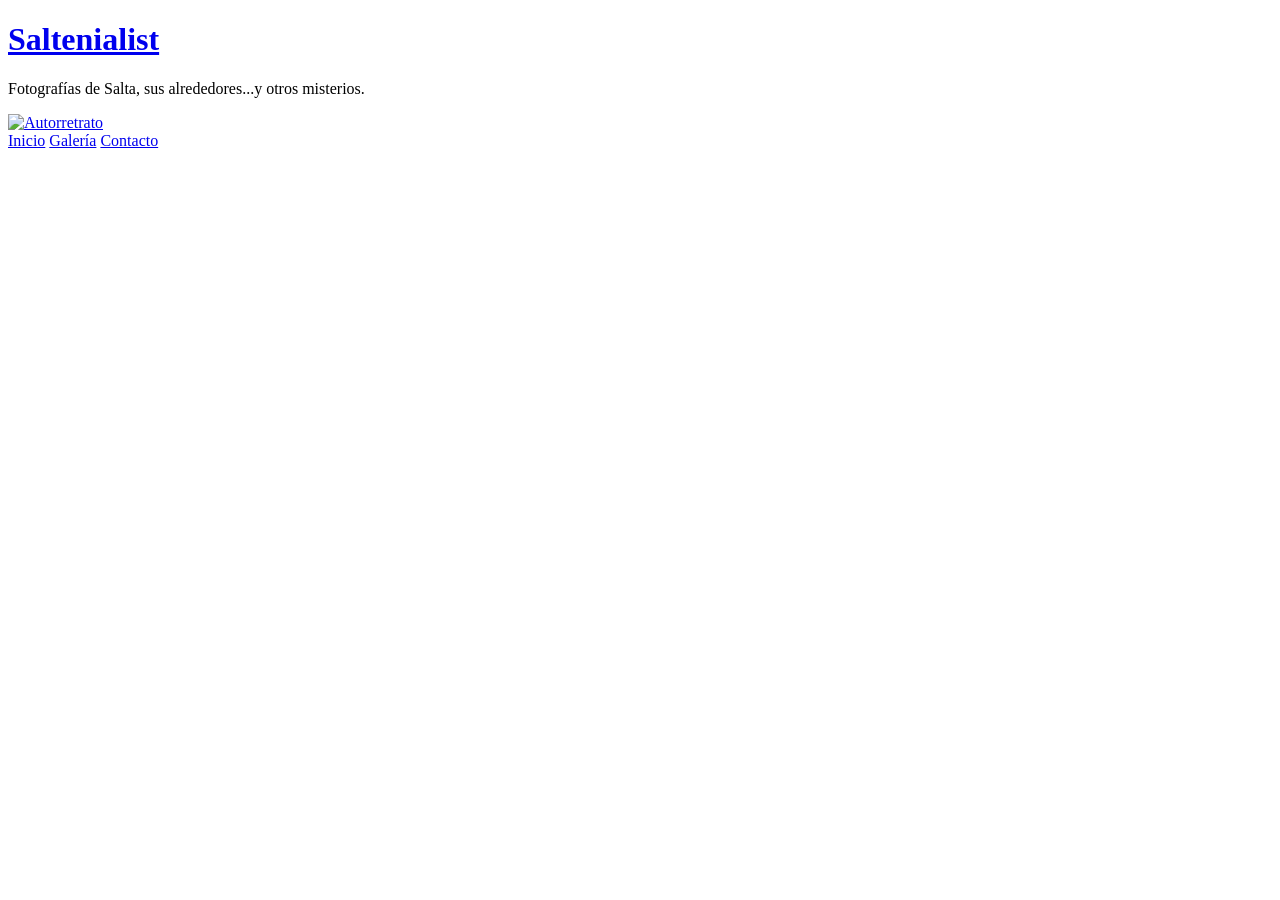
==== index.html @ c1b5d693 "Update index.html" ====
<!DOCTYPE html>
<html lang="es">
<head>
    <meta charset="UTF-8">
    <meta name="viewport" content="width=device-width, initial-scale=1.0">
    <title>Saltenialist</title>
    <link rel="stylesheet" href="estilo.css">
</head>
<body>

    <header>
        <h1><a href="index.html" class="site-title">Saltenialist</a></h1>
        <p class="subtitle">Fotografías de Salta, sus alrededores...y otros misterios.</p>

        <!-- LA FOTO ES UN LINK A LA GALERÍA -->
        <a href="galeria.html" class="link-portada">
            <img src="https://i.ibb.co/Nn2NvRqV/Whats-App-Image-2026-07-20-at-17-39-43.jpg" 
                 alt="Autorretrato" 
                 class="img-portada"
                 title="Ver galería de fotos">
        </a>

        <nav>
            <a href="index.html">Inicio</a>
            <a href="galeria.html">Galería</a>
            <a href="https://wa.me/543874151722" target="_blank" rel="noopener">Contacto</a>
        </nav>
    </header>

    <main>
        <!-- Sin lista de posts -->
    </main>

</body>
</html>
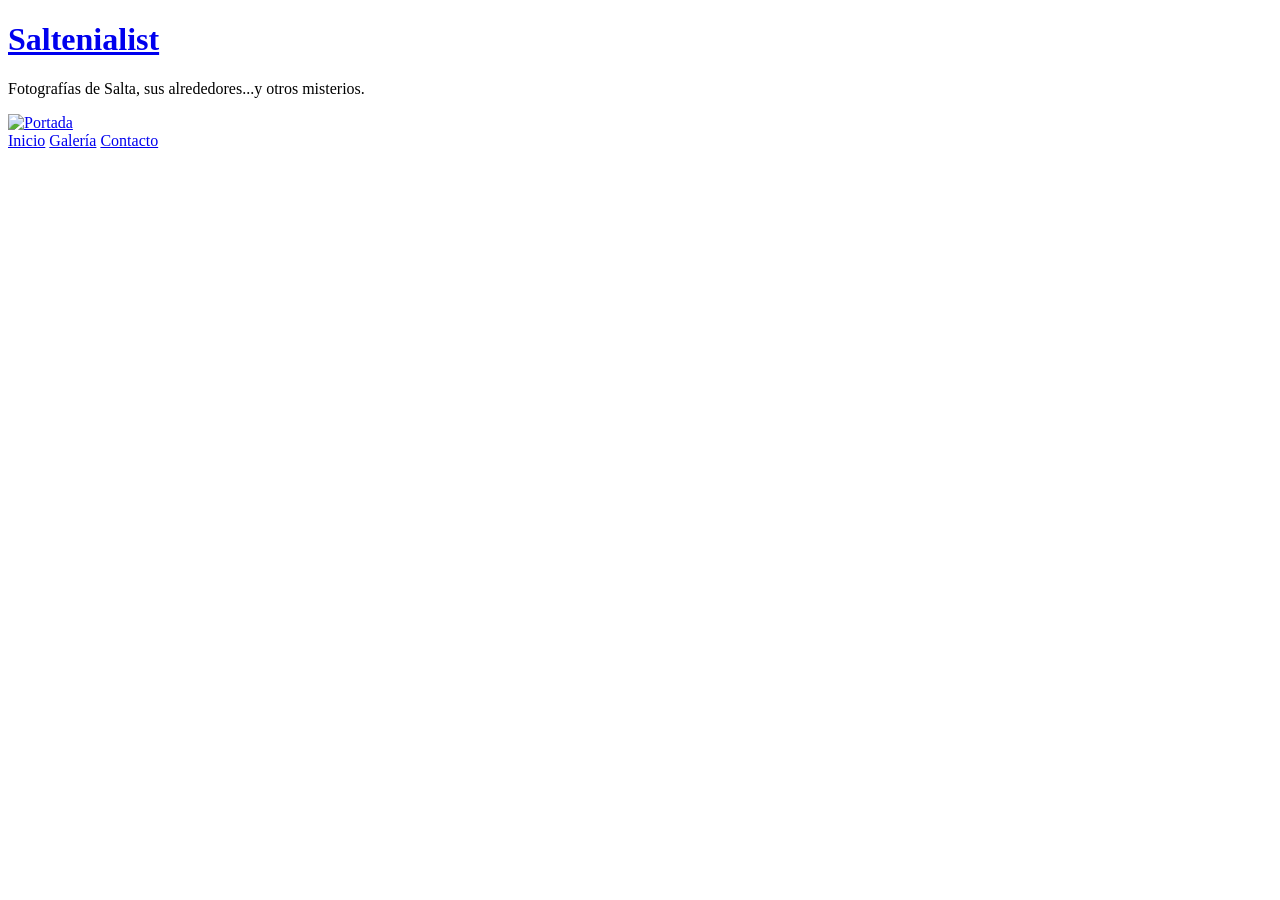
==== commit 106b521c: "Update index.html" ====
--- a/index.html
+++ b/index.html
@@ -14,8 +14,8 @@
 
         <!-- LA FOTO ES UN LINK A LA GALERÍA -->
         <a href="galeria.html" class="link-portada">
-            <img src="https://i.ibb.co/Nn2NvRqV/Whats-App-Image-2026-07-20-at-17-39-43.jpg" 
-                 alt="Autorretrato" 
+            <img src="https://i.ibb.co/LXb7BmD2/Saltenialist-01-1.jpg" 
+                 alt="Portada" 
                  class="img-portada"
                  title="Ver galería de fotos">
         </a>
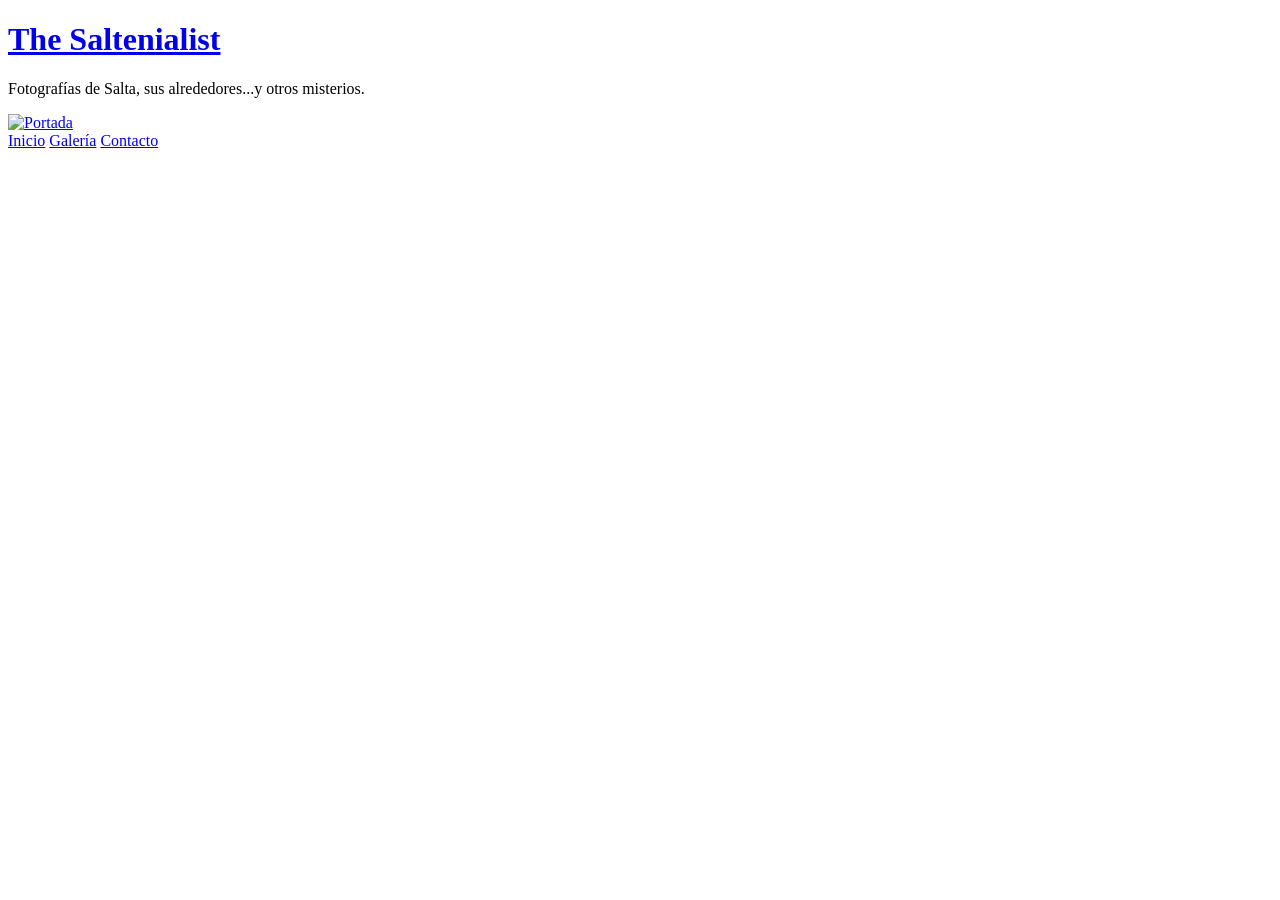
==== commit 03882d4f: "Update index.html" ====
--- a/index.html
+++ b/index.html
@@ -9,7 +9,7 @@
 <body>
 
     <header>
-        <h1><a href="index.html" class="site-title">Saltenialist</a></h1>
+        <h1><a href="index.html" class="site-title">The Saltenialist</a></h1>
         <p class="subtitle">Fotografías de Salta, sus alrededores...y otros misterios.</p>
 
         <!-- LA FOTO ES UN LINK A LA GALERÍA -->
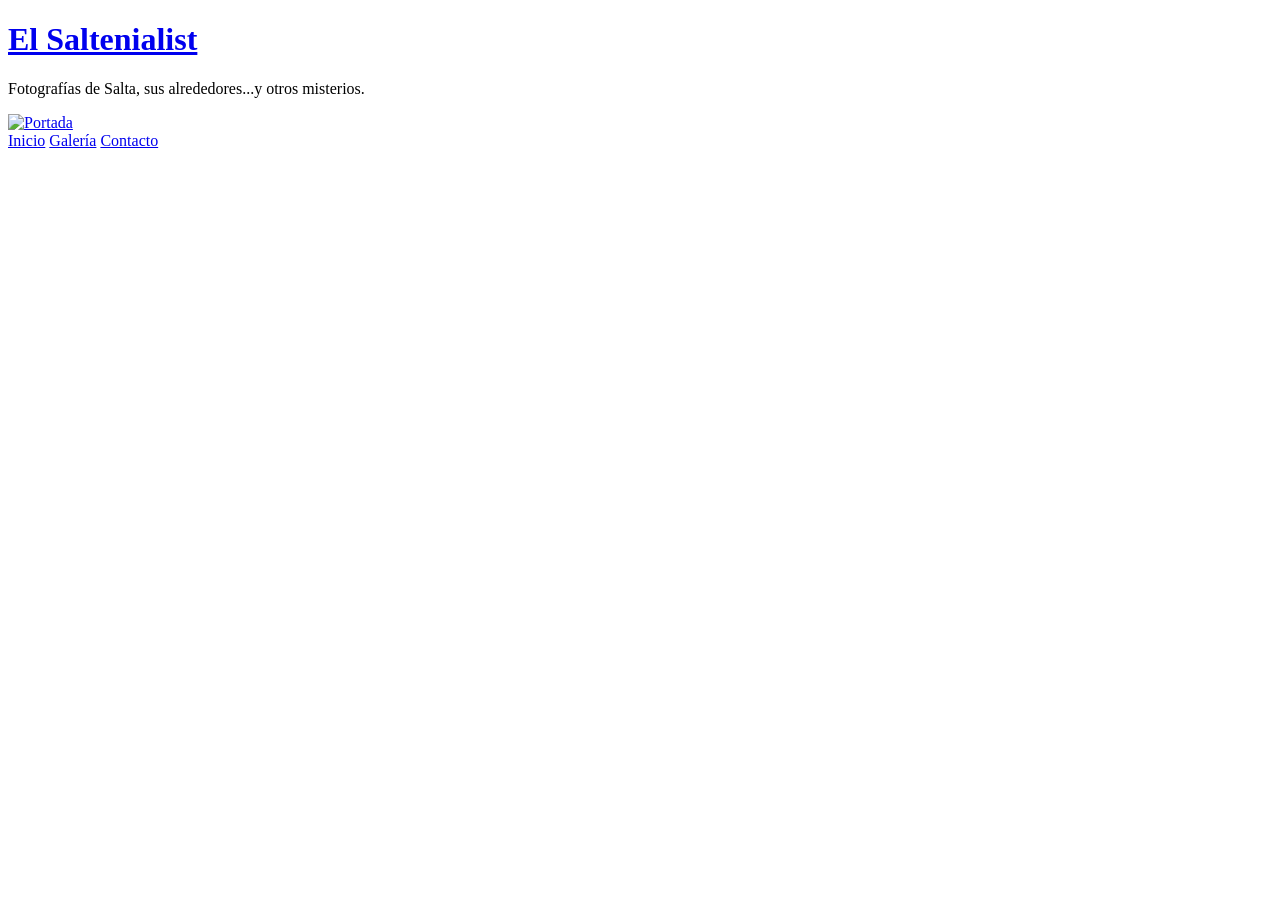
==== commit f6c48166: "Update index.html" ====
--- a/index.html
+++ b/index.html
@@ -3,13 +3,13 @@
 <head>
     <meta charset="UTF-8">
     <meta name="viewport" content="width=device-width, initial-scale=1.0">
-    <title>Saltenialist</title>
+    <title>El Saltenialist</title>
     <link rel="stylesheet" href="estilo.css">
 </head>
 <body>
 
     <header>
-        <h1><a href="index.html" class="site-title">The Saltenialist</a></h1>
+        <h1><a href="index.html" class="site-title">El Saltenialist</a></h1>
         <p class="subtitle">Fotografías de Salta, sus alrededores...y otros misterios.</p>
 
         <!-- LA FOTO ES UN LINK A LA GALERÍA -->
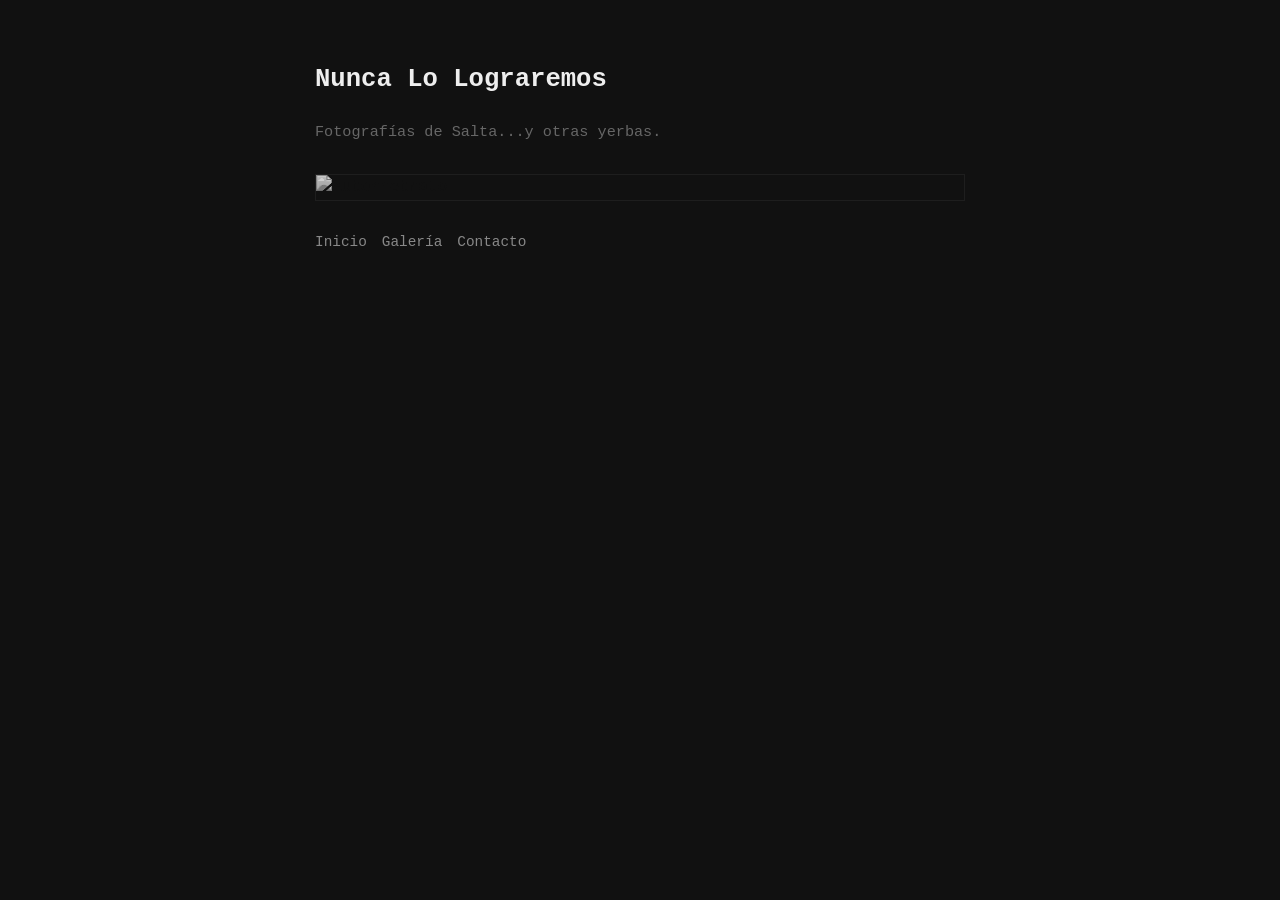
==== commit 285e2dd9: "Add files via upload" ====
--- a/index.html
+++ b/index.html
@@ -3,19 +3,19 @@
 <head>
     <meta charset="UTF-8">
     <meta name="viewport" content="width=device-width, initial-scale=1.0">
-    <title>El Saltenialist</title>
+    <title>Saltenialist</title>
     <link rel="stylesheet" href="estilo.css">
 </head>
 <body>
 
     <header>
-        <h1><a href="index.html" class="site-title">El Saltenialist</a></h1>
-        <p class="subtitle">Fotografías de Salta, sus alrededores...y otros misterios.</p>
+        <h1><a href="index.html" class="site-title">Nunca Lo Lograremos</a></h1>
+        <p class="subtitle">Fotografías de Salta...y otras yerbas.</p>
 
         <!-- LA FOTO ES UN LINK A LA GALERÍA -->
         <a href="galeria.html" class="link-portada">
-            <img src="https://i.ibb.co/LXb7BmD2/Saltenialist-01-1.jpg" 
-                 alt="Portada" 
+            <img src="https://i.ibb.co/kV21kzhg/Autorretrato-1-de-3.jpg" 
+                 alt="Autorretrato" 
                  class="img-portada"
                  title="Ver galería de fotos">
         </a>
@@ -23,7 +23,7 @@
         <nav>
             <a href="index.html">Inicio</a>
             <a href="galeria.html">Galería</a>
-            <a href="https://wa.me/543874151722" target="_blank" rel="noopener">Contacto</a>
+            <a href="https://wa.me/543875555555" target="_blank" rel="noopener">Contacto</a>
         </nav>
     </header>
 
@@ -32,4 +32,4 @@
     </main>
 
 </body>
-</html>
+</html>
--- a/estilo.css
+++ b/estilo.css
@@ -0,0 +1,219 @@
+/* ESTILO PARA: NUNCA LO LOGRAREMOS
+   Estética: Minimalismo Oscuro / Tipo de cambio
+*/
+
+/* 1. Configuración General y Colores */
+body {
+    background-color: #111;
+    color: #999;
+    font-family: 'Courier New', Courier, monospace;
+    line-height: 1.6;
+    max-width: 650px;
+    margin: 60px auto;
+    padding: 0 20px;
+    word-wrap: break-word;
+}
+
+/* 2. Títulos y Subtítulo */
+header {
+    margin-bottom: 50px;
+}
+
+.site-title {
+    color: #eee;
+    text-decoration: none;
+    font-size: 1.6rem;
+    font-weight: bold;
+    display: block;
+    margin-bottom: 8px;
+}
+
+.subtitle {
+    color: #666;
+    font-size: 0.95rem;
+    margin: 0 0 30px 0;
+    line-height: 1.4;
+}
+
+/* 3. La Foto de Portada (Autorretrato) */
+.link-portada {
+    display: block;
+    text-decoration: none;
+}
+
+.img-portada {
+    max-width: 100%;
+    height: auto;
+    display: block;
+    margin: 30px 0;
+    filter: grayscale(100%);
+    opacity: 0.8;
+    transition: all 0.4s ease;
+    border: 1px solid #222;
+}
+
+.link-portada:hover .img-portada {
+    filter: none;
+    opacity: 1;
+    border-color: #444;
+}
+
+/* 4. Navegación */
+nav {
+    display: flex;
+    gap: 15px;
+    font-size: 0.9rem;
+    margin-top: 20px;
+}
+
+nav a {
+    color: #888;
+    text-decoration: none;
+}
+
+nav a:hover {
+    color: #eee;
+    text-decoration: underline;
+}
+
+/* 5. Lista de Entradas */
+.post-list {
+    list-style: none;
+    padding: 0;
+    margin-top: 50px;
+}
+
+.post-list li {
+    display: flex;
+    margin-bottom: 15px;
+    align-items: flex-start;
+}
+
+.post-date {
+    min-width: 120px;
+    color: #444;
+    font-size: 0.9rem;
+}
+
+.post-list a {
+    color: #bbb;
+    text-decoration: underline;
+    text-decoration-color: #333;
+    text-underline-offset: 4px;
+}
+
+.post-list a:hover {
+    color: #fff;
+    text-decoration-color: #888;
+}
+
+/* 6. Estilo para los artículos internos */
+article h1 {
+    color: #eee;
+    font-size: 1.4rem;
+    margin-top: 0;
+}
+
+article p {
+    margin-bottom: 20px;
+}
+
+/* ============================================
+   7. GALERÍA DE FOTOS
+   ============================================ */
+
+.galeria-header {
+    margin-bottom: 40px;
+}
+
+.galeria-header h1 {
+    color: #eee;
+    font-size: 1.4rem;
+    margin: 0 0 10px 0;
+}
+
+.galeria-header p {
+    color: #666;
+    font-size: 0.9rem;
+    margin: 0;
+}
+
+.galeria-grid {
+    display: grid;
+    grid-template-columns: repeat(auto-fill, minmax(280px, 1fr));
+    gap: 20px;
+    margin-top: 30px;
+}
+
+.tarjeta-foto {
+    background: #1a1a1a;
+    border: 1px solid #222;
+    overflow: hidden;
+    transition: border-color 0.3s ease;
+}
+
+.tarjeta-foto:hover {
+    border-color: #444;
+}
+
+.tarjeta-foto img {
+    width: 100%;
+    height: 200px;
+    object-fit: cover;
+    display: block;
+    filter: grayscale(100%);
+    opacity: 0.85;
+    transition: all 0.4s ease;
+}
+
+.tarjeta-foto:hover img {
+    filter: none;
+    opacity: 1;
+}
+
+.tarjeta-info {
+    padding: 12px 15px;
+}
+
+.tarjeta-info .fecha {
+    color: #555;
+    font-size: 0.8rem;
+    display: block;
+    margin-bottom: 4px;
+}
+
+.tarjeta-info .descripcion {
+    color: #bbb;
+    font-size: 0.9rem;
+    margin: 0;
+    line-height: 1.4;
+}
+
+/* Estado de carga / error */
+#galeria-estado {
+    color: #666;
+    font-style: italic;
+    padding: 40px 0;
+    text-align: center;
+}
+
+/* 8. Responsivo */
+@media (max-width: 500px) {
+    body {
+        margin: 30px auto;
+    }
+    
+    .post-list li {
+        flex-direction: column;
+        margin-bottom: 25px;
+    }
+    
+    .post-date {
+        margin-bottom: 5px;
+        font-size: 0.8rem;
+    }
+
+    .galeria-grid {
+        grid-template-columns: 1fr;
+    }
+}
